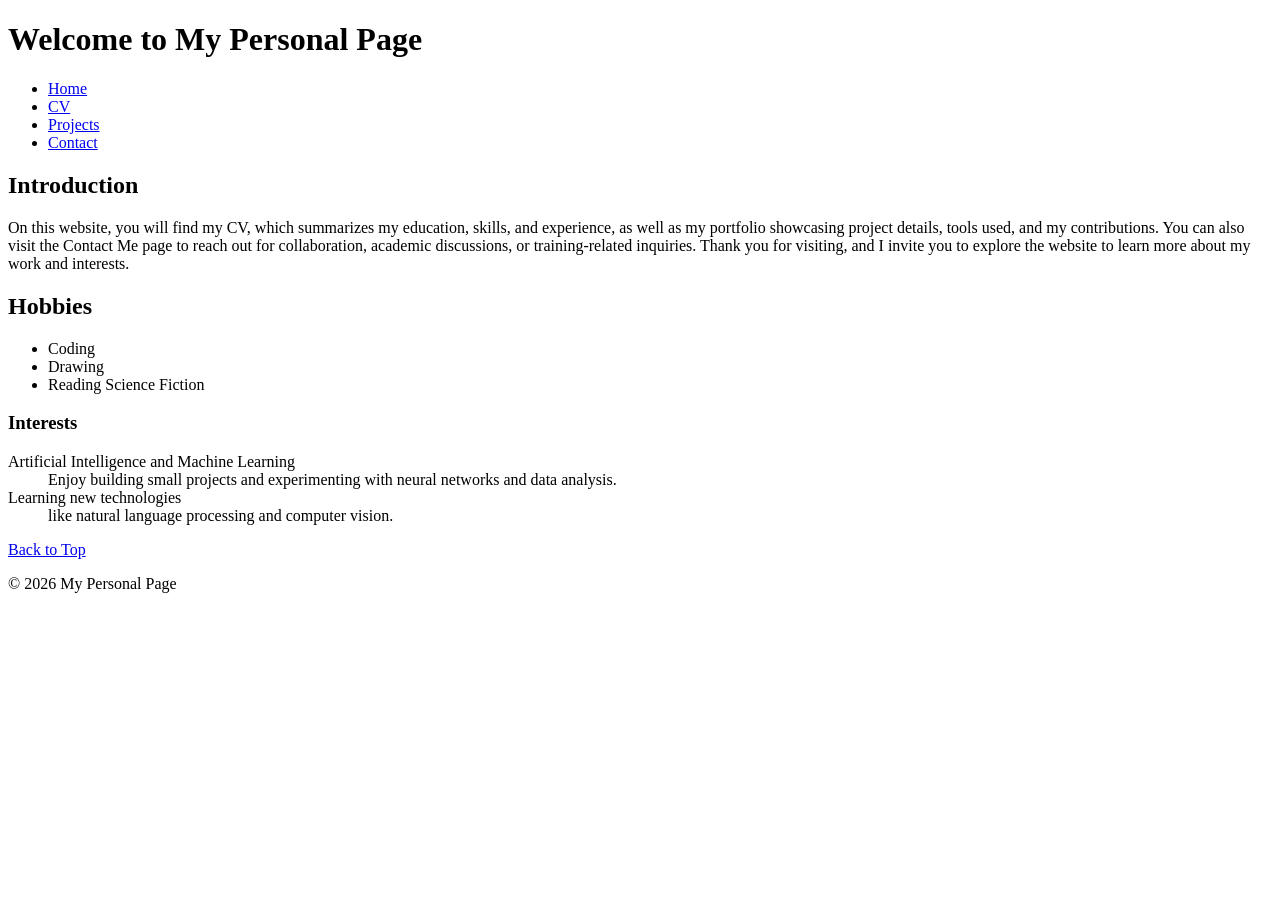
==== index.html @ 755de571 "Add files via upload" ====
<!DOCTYPE html>
<head>
    <title>Home</title>
</head>
<body id="top">
    <header>
        <h1>Welcome to My Personal Page</h1>
        <nav role="navigation">
            <ul>
                <li><a href="index.html">Home</a></li>
                <li><a href="cv.html">CV</a></li>
                <li><a href="projects.html">Projects</a></li>
                <li><a href="contact.html">Contact</a></li>
            </ul>
        </nav>
    </header>

    <main>
        <section>
            <h2>Introduction</h2>
            <p>On this website, you will find my CV, which summarizes my education, skills, and experience, as well as my portfolio showcasing project details, tools used, and my contributions. You can also visit the Contact Me page to reach out for collaboration, academic discussions, or training-related inquiries. Thank you for visiting, and I invite you to explore the website to learn more about my work and interests.</p>
        </section>

        <section>
            <h2>Hobbies</h2>
            <ul>
                <li>Coding</li>
                <li>Drawing</li>
                <li>Reading Science Fiction</li>
            </ul>

            <h3>Interests</h3>
            <dl>
                <dt>Artificial Intelligence and Machine Learning</dt>
                <dd>Enjoy building small projects and experimenting with neural networks and data analysis.</dd>
                <dt>Learning new technologies</dt>
                <dd>like natural language processing and computer vision.</dd>
            </dl>
        </section>
        <p><a href="#top">Back to Top</a></p>
    </main>

    <footer role="contentinfo">
        <p>&copy; 2026 My Personal Page</p>
    </footer>
</body>
</html>
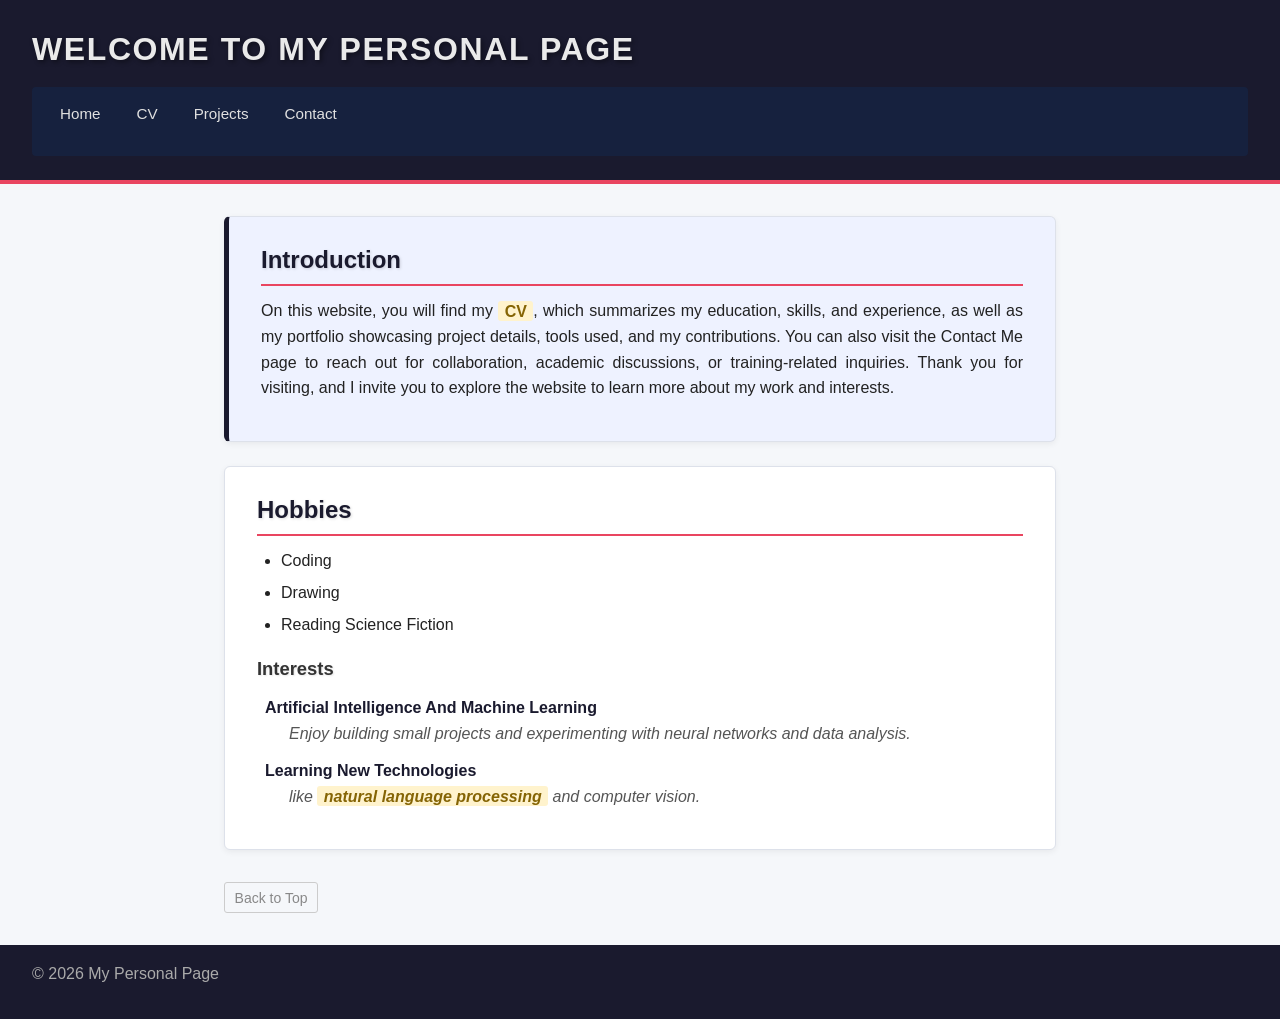
==== commit df95a9a8: "Add files via upload" ====
--- a/index.html
+++ b/index.html
@@ -1,6 +1,10 @@
 <!DOCTYPE html>
+<html lang="en">
 <head>
+    <meta charset="UTF-8" />
+    <meta name="viewport" content="width=device-width, initial-scale=1.0" />
     <title>Home</title>
+    <link rel="stylesheet" href="styles.css">
 </head>
 <body id="top">
     <header>
@@ -16,9 +20,10 @@
     </header>
 
     <main>
-        <section>
+        <!-- ID selector applied to this section -->
+        <section id="intro">
             <h2>Introduction</h2>
-            <p>On this website, you will find my CV, which summarizes my education, skills, and experience, as well as my portfolio showcasing project details, tools used, and my contributions. You can also visit the Contact Me page to reach out for collaboration, academic discussions, or training-related inquiries. Thank you for visiting, and I invite you to explore the website to learn more about my work and interests.</p>
+            <p>On this website, you will find my <span class="highlight">CV</span>, which summarizes my education, skills, and experience, as well as my portfolio showcasing project details, tools used, and my contributions. You can also visit the Contact Me page to reach out for collaboration, academic discussions, or training-related inquiries. Thank you for visiting, and I invite you to explore the website to learn more about my work and interests.</p>
         </section>
 
         <section>
@@ -34,7 +39,7 @@
                 <dt>Artificial Intelligence and Machine Learning</dt>
                 <dd>Enjoy building small projects and experimenting with neural networks and data analysis.</dd>
                 <dt>Learning new technologies</dt>
-                <dd>like natural language processing and computer vision.</dd>
+                <dd>like <span class="highlight">natural language processing</span> and computer vision.</dd>
             </dl>
         </section>
         <p><a href="#top">Back to Top</a></p>
@@ -44,4 +49,4 @@
         <p>&copy; 2026 My Personal Page</p>
     </footer>
 </body>
-</html>+</html>
--- a/styles.css
+++ b/styles.css
@@ -0,0 +1,344 @@
+/* ============================================================
+   styles.css — HW2 Personal Website
+   External stylesheet linked to all pages
+   ============================================================ */
+
+/* ------ 1. Box-model reset (inheritance) ------ */
+*, *::before, *::after {
+    box-sizing: border-box;
+    margin: 0;
+    padding: 0;
+}
+
+/* ------ 2. Body — element selector ------ */
+body {
+    font-family: 'Segoe UI', Tahoma, Geneva, Verdana, sans-serif; /* fallback chain */
+    font-size: 1rem;           /* relative unit */
+    line-height: 1.6;
+    color: #222;
+    background-color: #f5f7fa; /* background color on body */
+    min-height: 100vh;         /* vh unit */
+}
+
+/* ------ 3. Header — element selector + background ------ */
+header {
+    background-color: #1a1a2e;
+    color: #eaeaea;
+    padding: 1.5rem 2rem;      /* rem units */
+    border-bottom: 4px solid #e94560;
+}
+
+/* ------ 4. h1, h2, h3 — element selectors + text-shadow ------ */
+h1 {
+    font-size: 2rem;
+    font-weight: 700;
+    text-transform: uppercase;   /* text-transform */
+    letter-spacing: 0.05em;      /* em unit */
+    text-shadow: 2px 2px 5px rgba(0, 0, 0, 0.45); /* text-shadow */
+    margin-bottom: 0.5rem;
+}
+
+h2 {
+    font-size: 1.5rem;
+    font-weight: 600;
+    color: #1a1a2e;
+    margin-bottom: 0.75rem;
+    text-shadow: 1px 1px 3px rgba(0, 0, 0, 0.15);
+    border-bottom: 2px solid #e94560;
+    padding-bottom: 0.3rem;
+    text-align: left;
+}
+
+h3 {
+    font-size: 1.15rem;
+    font-weight: 600;
+    color: #333;
+    margin-bottom: 0.5rem;
+    text-shadow: 1px 1px 2px rgba(0, 0, 0, 0.1);
+}
+
+/* ------ 5. Paragraphs — element selector ------ */
+p {
+    font-size: 1rem;
+    margin-bottom: 1rem;
+    text-align: justify;        /* text-align */
+}
+
+/* ------ 6. Navigation — element + descendant selectors ------ */
+nav {
+    background-color: #16213e;  /* background color on nav */
+    padding: 0.5rem 0.75rem;
+    margin-top: 0.75rem;
+    border-radius: 4px;
+}
+
+nav ul {
+    list-style-type: none;      /* list-style-type */
+    list-style-position: inside;
+    display: flex;
+    flex-wrap: wrap;
+    gap: 0.25rem;
+    padding: 0;
+}
+
+nav ul li {
+    margin: 0;
+}
+
+/* descendant selector: nav a */
+nav a {
+    color: #e0e0e0;
+    text-decoration: none;      /* remove underlines from nav links */
+    font-size: 0.95rem;
+    font-weight: 500;
+    padding: 0.4rem 1rem;
+    border-radius: 3px;
+    display: inline-block;
+    text-transform: capitalize;
+}
+
+nav a:hover {
+    background-color: #e94560;
+    color: #fff;
+}
+
+/* ------ 7. Main container — box model (width, margin, padding) ------ */
+main {
+    max-width: 55rem;           /* rem unit */
+    width: 90vw;                /* vw unit */
+    margin: 2rem auto;
+    padding: 0 1.5rem;
+}
+
+/* ------ 8. Section & Article — box model (border, padding, margin) ------ */
+section,
+article {
+    background-color: #ffffff;
+    border: 1px solid #dde1ea;  /* border */
+    border-radius: 6px;
+    padding: 1.5rem 2rem;       /* padding */
+    margin-bottom: 1.5rem;      /* margin */
+    box-shadow: 0 2px 6px rgba(0, 0, 0, 0.06);
+}
+
+/* ------ 9. ul / ol — element selectors + list-style ------ */
+ul {
+    list-style-type: disc;          /* list-style-type */
+    list-style-position: outside;   /* list-style-position */
+    padding-left: 1.5rem;
+    margin-bottom: 1rem;
+}
+
+ol {
+    list-style-type: decimal;
+    list-style-position: outside;
+    padding-left: 1.5rem;
+    margin-bottom: 1rem;
+}
+
+ul li,
+ol li {
+    margin-bottom: 0.4rem;
+    font-size: 1rem;
+}
+
+/* ------ 10. Definition list dl, dt, dd — element selectors ------ */
+dl {
+    margin-bottom: 1rem;
+    padding-left: 0.5rem;
+}
+
+dt {
+    font-weight: 700;
+    font-style: normal;
+    color: #1a1a2e;
+    margin-top: 0.75rem;
+    text-transform: capitalize;
+}
+
+dd {
+    font-style: italic;         /* font-style */
+    color: #555;
+    margin-left: 1.5rem;
+    margin-bottom: 0.5rem;
+}
+
+/* ------ 11. Anchor — element selector ------ */
+a {
+    color: #e94560;
+    text-decoration: none;
+}
+
+a:hover {
+    text-decoration: underline;
+    color: #c0392b;
+}
+
+/* ------ 12. Blockquote ------ */
+blockquote {
+    border-left: 4px solid #e94560;
+    padding: 0.75rem 1.25rem;
+    margin: 1.5rem 0;
+    font-style: italic;
+    color: #555;
+    background-color: #fef9f9;
+    border-radius: 0 4px 4px 0;
+}
+
+/* ------ 13. Figure & img ------ */
+figure {
+    margin: 1.25rem 0;
+    text-align: center;
+}
+
+figure img {
+    max-width: 100%;
+    height: auto;
+    border: 2px solid #dde1ea;
+    border-radius: 4px;
+}
+
+figcaption {
+    font-size: 0.875rem;
+    color: #666;
+    margin-top: 0.5rem;
+    font-style: italic;
+}
+
+/* ------ 14. time element ------ */
+time {
+    font-size: 0.85rem;
+    color: #888;
+    display: block;
+    margin-bottom: 0.75rem;
+}
+
+/* ------ 15. Form elements ------ */
+form {
+    background-color: #ffffff;
+    border: 1px solid #dde1ea;
+    border-radius: 6px;
+    padding: 2rem;
+    max-width: 600px;
+    margin: 0 auto 1.5rem;
+    box-shadow: 0 2px 6px rgba(0, 0, 0, 0.06);
+}
+
+label {
+    font-weight: 600;
+    color: #1a1a2e;
+    display: block;
+    margin-top: 1rem;
+    margin-bottom: 0.3rem;
+    font-size: 0.95rem;
+}
+
+input[type="text"],
+input[type="email"],
+textarea {
+    width: 100%;
+    padding: 0.55rem 0.75rem;
+    border: 1px solid #ccc;
+    border-radius: 4px;
+    font-family: inherit;       /* inheritance */
+    font-size: 1rem;
+    background-color: #fafafa;
+}
+
+input[type="text"]:focus,
+input[type="email"]:focus,
+textarea:focus {
+    outline: 2px solid #e94560;
+    border-color: #e94560;
+    background-color: #fff;
+}
+
+button[type="submit"] {
+    margin-top: 1.25rem;
+    padding: 0.6rem 1.8rem;
+    background-color: #e94560;
+    color: #ffffff;
+    border: none;
+    border-radius: 4px;
+    font-size: 1rem;
+    font-weight: 600;
+    cursor: pointer;
+    text-transform: uppercase;  /* text-transform */
+    letter-spacing: 0.04em;
+}
+
+button[type="submit"]:hover {
+    background-color: #c0392b;
+}
+
+/* ------ 16. Footer ------ */
+footer {
+    background-color: #1a1a2e;
+    color: #aaaaaa;
+    text-align: center;         /* text-align */
+    padding: 1rem 2rem;
+    font-size: 0.875rem;
+    margin-top: 2rem;
+}
+
+/* ------ 17. ID selector: #intro (unique element) ------ */
+#intro {
+    background-color: #eef2ff;
+    border-left: 5px solid #1a1a2e;
+    padding: 1.5rem 2rem;
+}
+
+/* ------ 18. Class selector: .highlight (reusable) ------ */
+.highlight {
+    background-color: #fff3cd;
+    color: #856404;
+    font-weight: 600;
+    padding: 0.1em 0.4em;
+    border-radius: 3px;
+}
+
+/* ------ 19. Back-to-top link (descendant selector) ------ */
+p a[href="#top"] {
+    font-size: 0.875rem;
+    color: #888;
+    display: inline-block;
+    margin-top: 0.5rem;
+    border: 1px solid #ccc;
+    padding: 0.2rem 0.6rem;
+    border-radius: 3px;
+}
+
+p a[href="#top"]:hover {
+    background-color: #e94560;
+    color: #fff;
+    text-decoration: none;
+    border-color: #e94560;
+}
+
+/* ------ 20. Responsive Design (relative units + media query) ------ */
+@media (max-width: 600px) {
+    h1 {
+        font-size: 1.4rem;
+    }
+
+    h2 {
+        font-size: 1.2rem;
+    }
+
+    main {
+        padding: 0 0.75rem;
+    }
+
+    nav ul {
+        flex-direction: column;
+    }
+
+    section,
+    article {
+        padding: 1rem 1.25rem;
+    }
+
+    form {
+        padding: 1.25rem;
+    }
+}
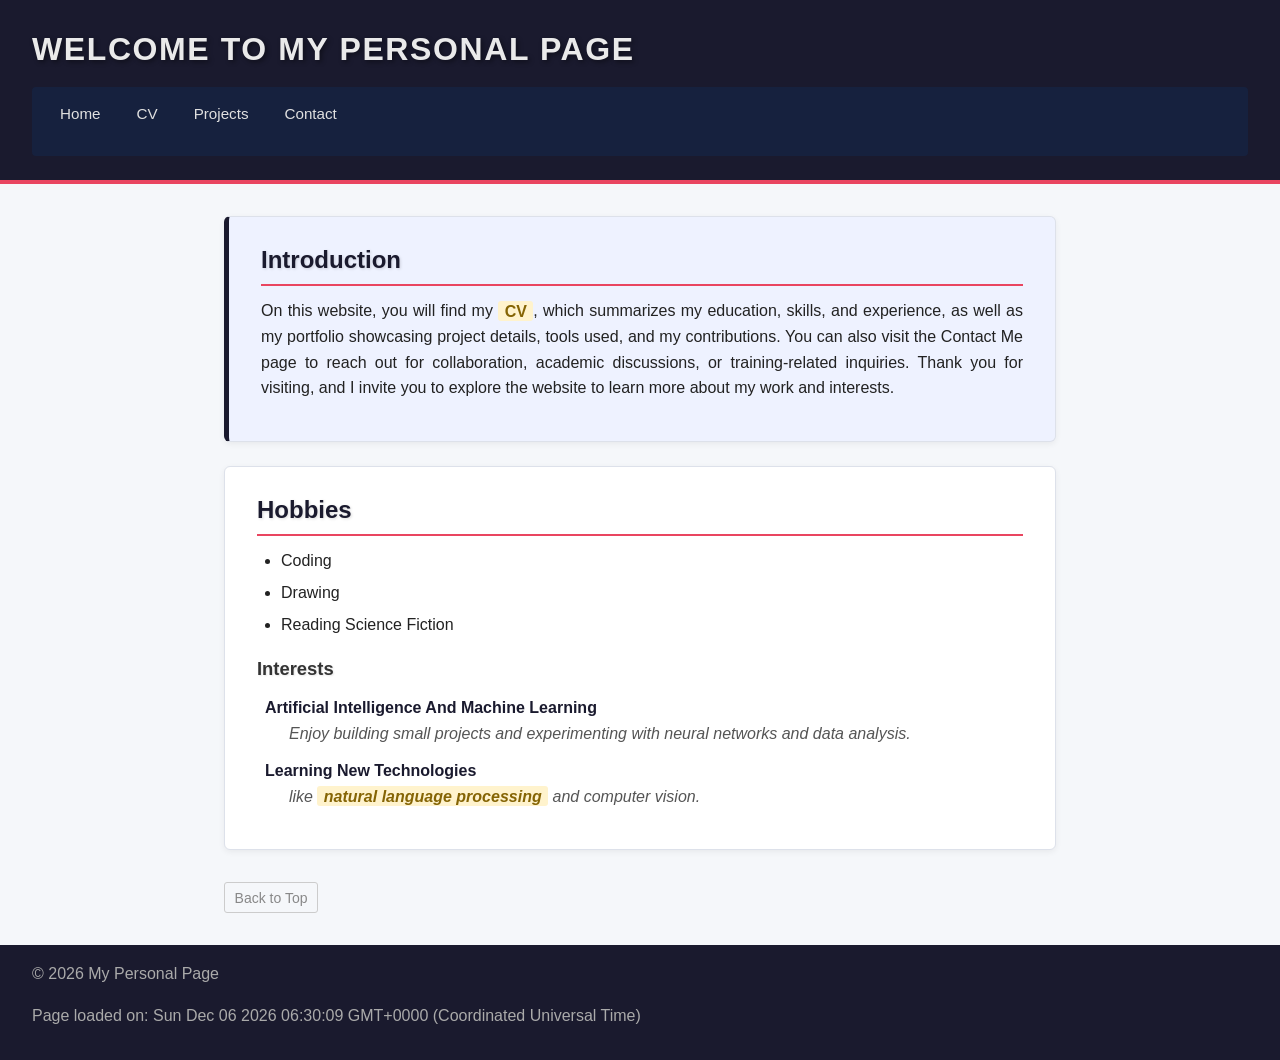
==== commit de8e4ea8: "Add files via upload" ====
--- a/index.html
+++ b/index.html
@@ -20,7 +20,6 @@
     </header>
 
     <main>
-        <!-- ID selector applied to this section -->
         <section id="intro">
             <h2>Introduction</h2>
             <p>On this website, you will find my <span class="highlight">CV</span>, which summarizes my education, skills, and experience, as well as my portfolio showcasing project details, tools used, and my contributions. You can also visit the Contact Me page to reach out for collaboration, academic discussions, or training-related inquiries. Thank you for visiting, and I invite you to explore the website to learn more about my work and interests.</p>
@@ -48,5 +47,6 @@
     <footer role="contentinfo">
         <p>&copy; 2026 My Personal Page</p>
     </footer>
+    <script src="scripts.js"></script>
 </body>
 </html>
